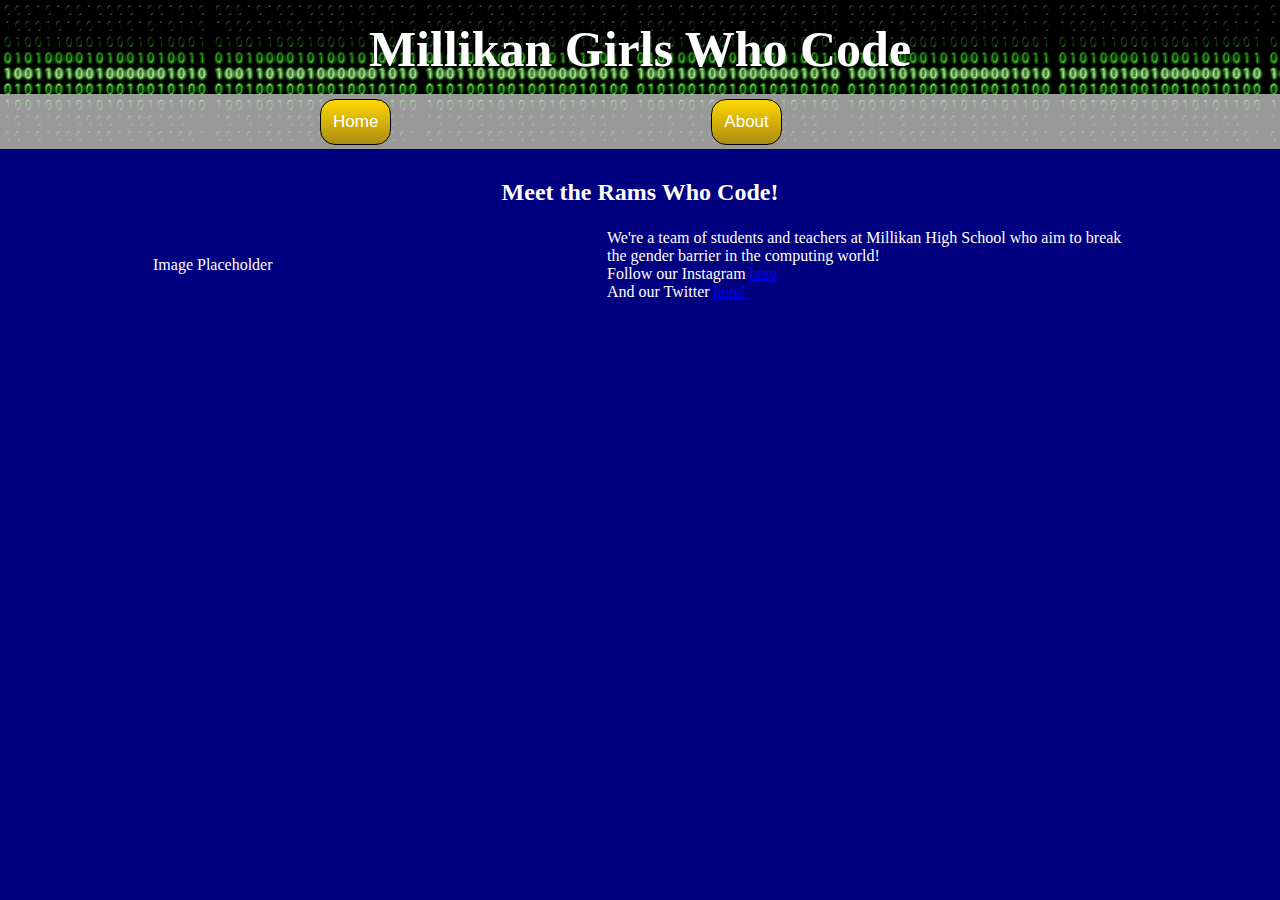
==== index.html @ 06983f9d "Update index.html" ====
<!DOCTYPE html>
<head>
        <title>
            Millikan Girls Who Code
        </title>
        <meta charset="utf-8">
        <link href="app.css" rel="stylesheet"/>
    </head>
    <body>
        <header>
            <h1 class="headh1">Millikan Girls Who Code</h1>
            <ul class="headerul">
                <li class="home"><a href="index.html" class="homeBtn">Home</a></li>
                <li class="about"><a href="about.html" class="aboutBtn">About</a></li>
            </ul>
        </header>
        <div>
            <h2>Meet the Rams Who Code!</h2>
            <table>
                <tr>
                    <td width="450">Image Placeholder</td>
                    <td class="left-align">We're a team of students and teachers at Millikan High School who aim to break the gender barrier in the computing world!
                        <br> Follow our Instagram <a href="https://www.instagram.com/millikangirlswhocode/">here</a>
                            <br>And our Twitter <a href="https://twitter.com/MillikanWho">here!</a>    
                    </td>
                </tr>
            </table>
        </div>
---- app.css ----
body{
    margin: 0 auto;
    background-color: navy;
    color: white;
}
div{
    padding: 0px 150px 30px 150px;
}
h2{
    padding-top: 10px;
    text-align: center;
}
header{
    background-image: url("images/binary.jpg");
    background-size: contain;
    text-align: center;
    padding: 20px 0px 0px 0px;
}
iframe{
    display: block;
    padding: 0px 150px 0px 150px;
}
li{
    float: left;
    color: black;
}
ul{
    padding: 10px;
    list-style: none;
}
.headh1{
    color: white;
    font-size: 50px;
    margin: 0;
}
.headerul{
    background: rgba(255, 255, 255, .6);
    background-size: cover;
    padding: 5px 0px 50px 0px;
}
.home{
    padding: 0px 20px 0px 320px;
}
.about{
    padding: 0px 20px 0px 300px;
}
.left-align{
    text-align: left;
}

/*Buttons*/
/*Home Button*/
.homeBtn {
    background: #FFD700;
    background-image: -webkit-linear-gradient(top, #FFD700, #AB8C13);
    background-image: -moz-linear-gradient(top, #FFD700, #AB8C13);
    background-image: -ms-linear-gradient(top, #FFD700, #AB8C13);
    background-image: -o-linear-gradient(top, #FFD700, #AB8C13);
    background-image: linear-gradient(to bottom, #FFD700, #AB8C13);
    -webkit-border-radius: 15px;
    -moz-border-radius: 15px;
    border-radius: 15px;
    color: #FFFFFF;
    font-family: Arial;
    font-size: 17px;
    font-weight: 100;
    padding: 12px;
    border: solid #000000 1px;
    text-decoration: none;
    display: inline-block;
    cursor: pointer;
}

.homeBtn:hover {
    background: #3F99FF;
    background-image: -webkit-linear-gradient(top, #3F99FF, #275E9C);
    background-image: -moz-linear-gradient(top, #3F99FF, #275E9C);
    background-image: -ms-linear-gradient(top, #3F99FF, #275E9C);
    background-image: -o-linear-gradient(top, #3F99FF, #275E9C);
    background-image: linear-gradient(to bottom, #3F99FF, #275E9C);
    text-decoration: none;
}

/*About*/
.aboutBtn {
    background: #FFD700;
    background-image: -webkit-linear-gradient(top, #FFD700, #AB8C13);
    background-image: -moz-linear-gradient(top, #FFD700, #AB8C13);
    background-image: -ms-linear-gradient(top, #FFD700, #AB8C13);
    background-image: -o-linear-gradient(top, #FFD700, #AB8C13);
    background-image: linear-gradient(to bottom, #FFD700, #AB8C13);
    -webkit-border-radius: 15px;
    -moz-border-radius: 15px;
    border-radius: 15px;
    color: #FFFFFF;
    font-family: Arial;
    font-size: 17px;
    font-weight: 100;
    padding: 12px;
    border: solid #000000 1px;
    text-decoration: none;
    display: inline-block;
    cursor: pointer;
}
}

.aboutBtn:hover {
    background: #3F99FF;
    background-image: -webkit-linear-gradient(top, #3F99FF, #275E9C);
    background-image: -moz-linear-gradient(top, #3F99FF, #275E9C);
    background-image: -ms-linear-gradient(top, #3F99FF, #275E9C);
    background-image: -o-linear-gradient(top, #3F99FF, #275E9C);
    background-image: linear-gradient(to bottom, #3F99FF, #275E9C);
    text-decoration: none;
}
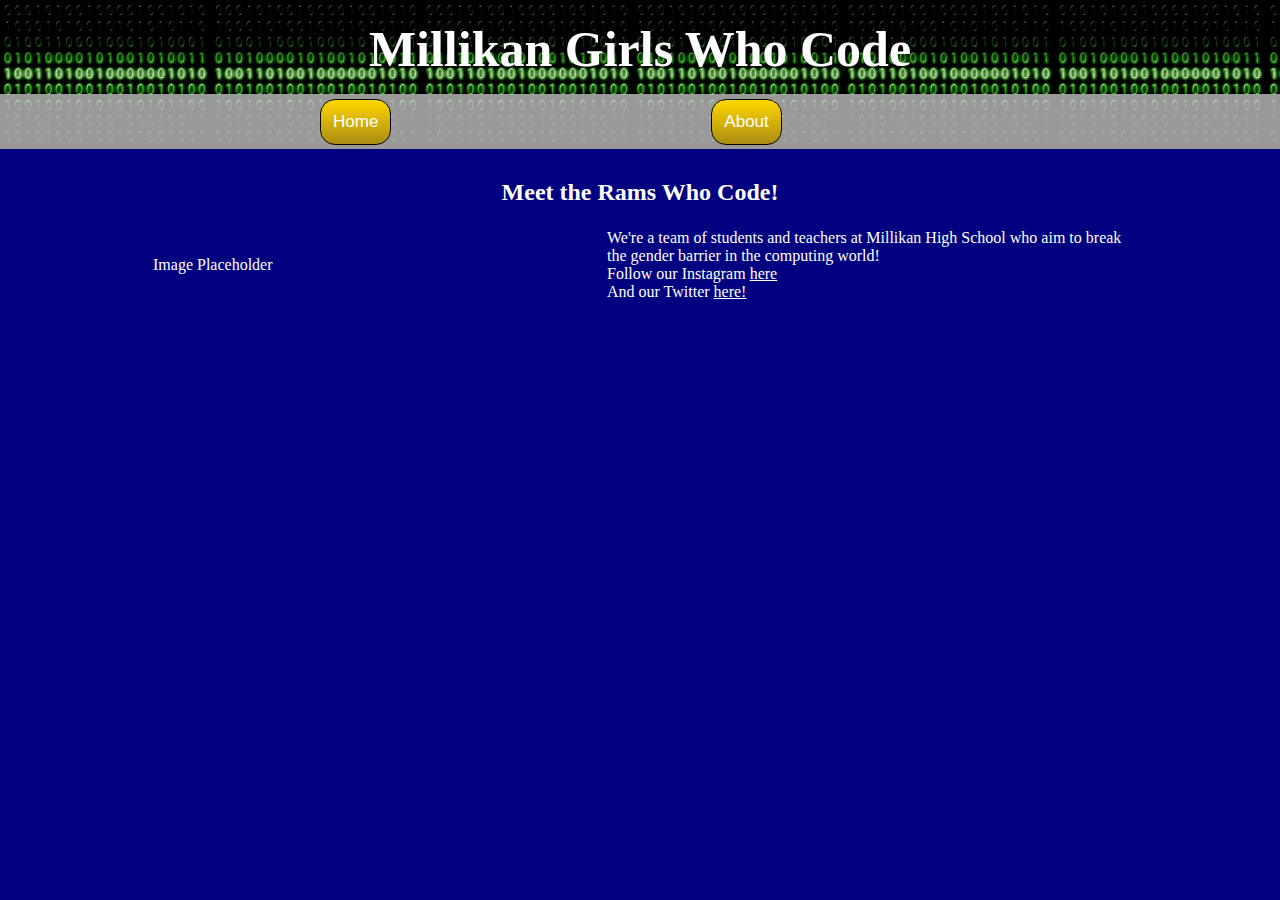
==== commit 8c42e815: "Update index.html" ====
--- a/index.html
+++ b/index.html
@@ -20,8 +20,8 @@
                 <tr>
                     <td width="450">Image Placeholder</td>
                     <td class="left-align">We're a team of students and teachers at Millikan High School who aim to break the gender barrier in the computing world!
-                        <br> Follow our Instagram <a href="https://www.instagram.com/millikangirlswhocode/">here</a>
-                            <br>And our Twitter <a href="https://twitter.com/MillikanWho">here!</a>    
+                        <br> Follow our Instagram <a class="media" href="https://www.instagram.com/millikangirlswhocode/" target="_blank">here</a>
+                            <br>And our Twitter <a class="media" href="https://twitter.com/MillikanWho" target="_blank">here!</a>    
                     </td>
                 </tr>
             </table>
--- a/app.css
+++ b/app.css
@@ -47,6 +47,10 @@
 .left-align{
     text-align: left;
 }
+.media{
+    color: white;
+}
+
 
 /*Buttons*/
 /*Home Button*/
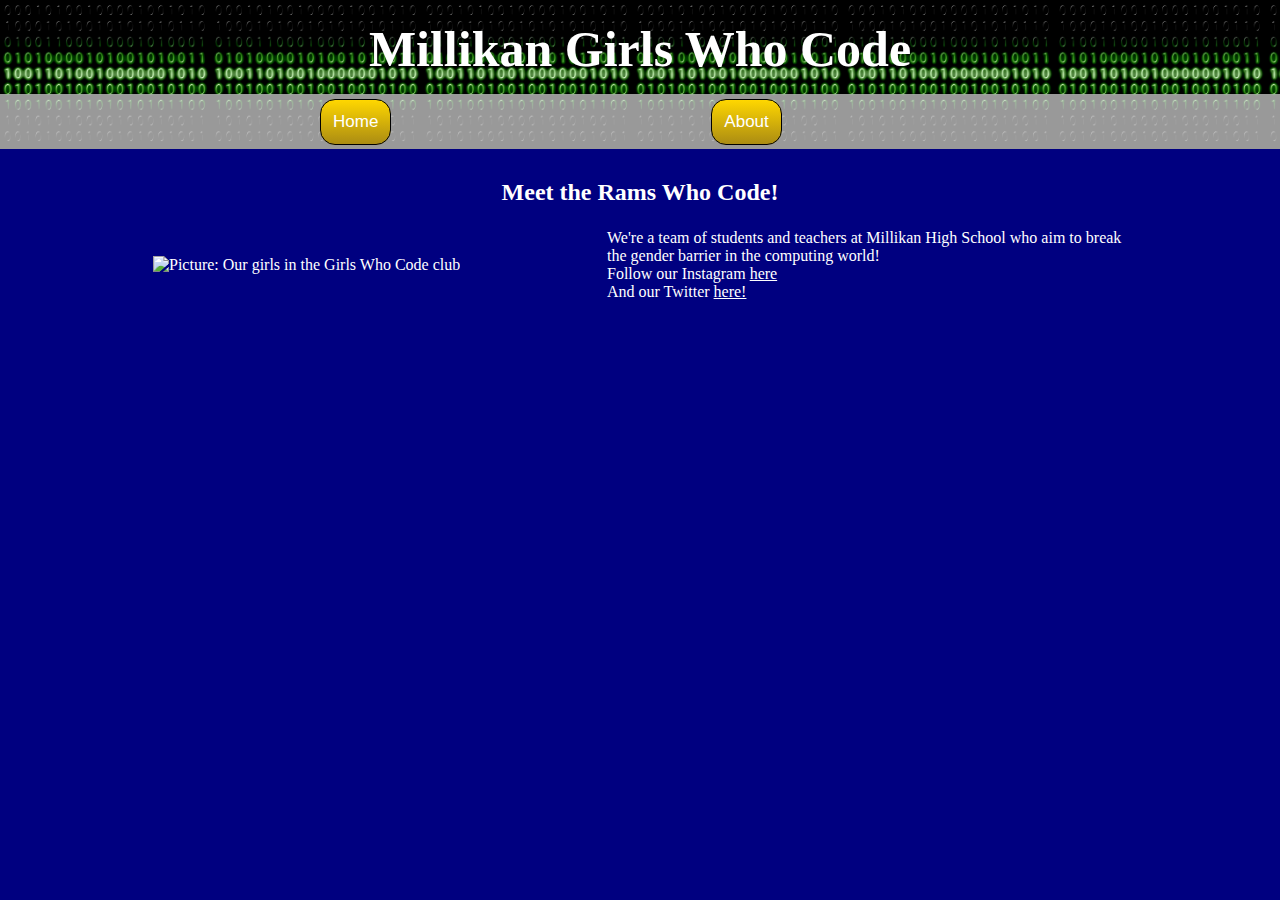
==== commit 1535ae4c: "Update index.html" ====
--- a/index.html
+++ b/index.html
@@ -18,7 +18,7 @@
             <h2>Meet the Rams Who Code!</h2>
             <table>
                 <tr>
-                    <td width="450">Image Placeholder</td>
+                    <td width="450"><img src="https://pbs.twimg.com/media/DyIQi5iVAAA17Ep.jpg" alt="Picture: Our girls in the Girls Who Code club"></td>
                     <td class="left-align">We're a team of students and teachers at Millikan High School who aim to break the gender barrier in the computing world!
                         <br> Follow our Instagram <a class="media" href="https://www.instagram.com/millikangirlswhocode/" target="_blank">here</a>
                             <br>And our Twitter <a class="media" href="https://twitter.com/MillikanWho" target="_blank">here!</a>    
--- a/app.css
+++ b/app.css
@@ -1,3 +1,6 @@
+a{
+    color: white;
+}
 body{
     margin: 0 auto;
     background-color: navy;
@@ -110,8 +113,8 @@
 
 .aboutBtn:hover {
     background: #3F99FF;
-    background-image: -webkit-linear-gradient(top, #3F99FF, #275E9C);
-    background-image: -moz-linear-gradient(top, #3F99FF, #275E9C);
+    background-image: -webkit-linear-gradient(top, #3F99FF, #275E9C);
+    background-image: -moz-linear-gradient(top, #3F99FF, #275E9C);
     background-image: -ms-linear-gradient(top, #3F99FF, #275E9C);
     background-image: -o-linear-gradient(top, #3F99FF, #275E9C);
     background-image: linear-gradient(to bottom, #3F99FF, #275E9C);
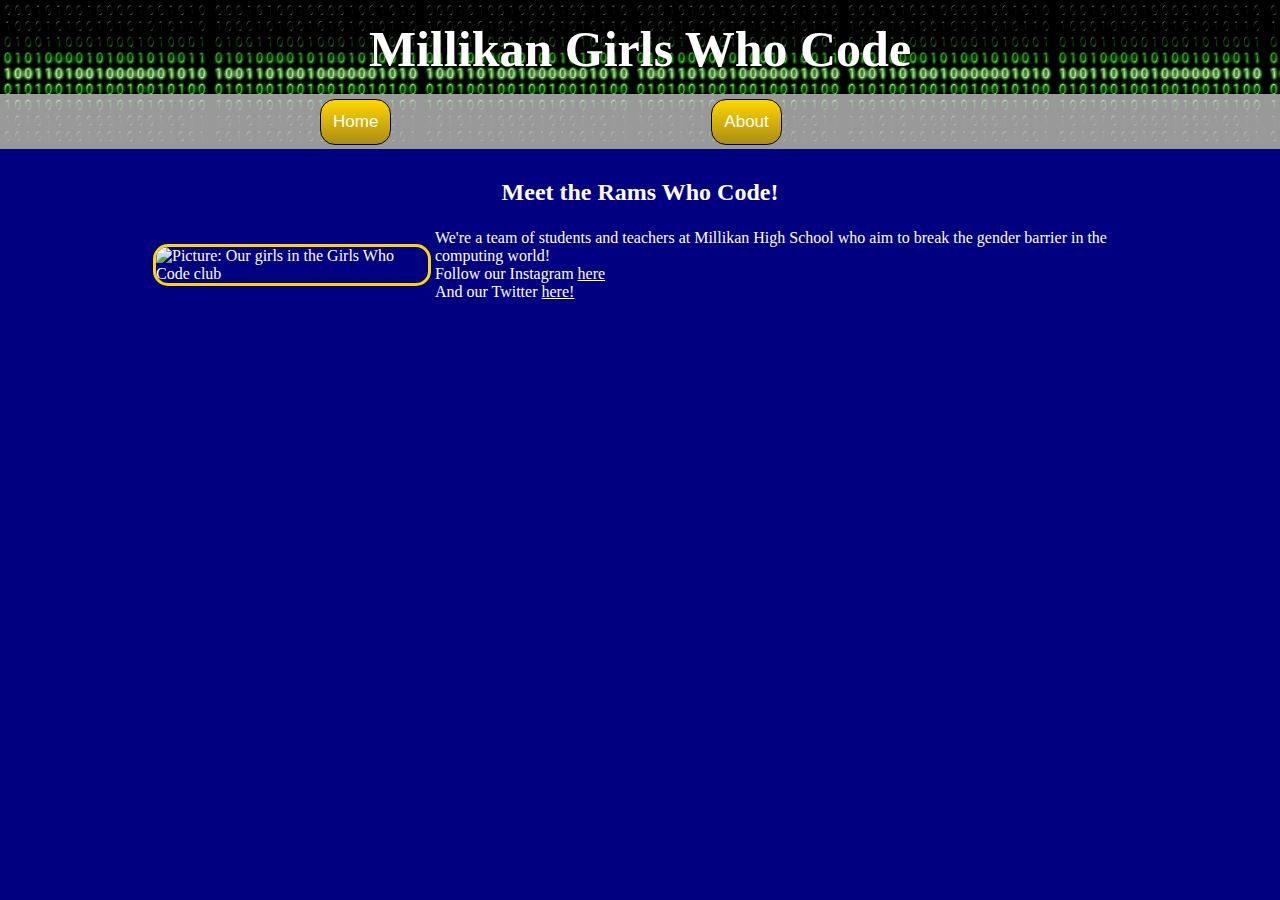
==== commit 4414227a: "Update index.html" ====
--- a/index.html
+++ b/index.html
@@ -18,7 +18,7 @@
             <h2>Meet the Rams Who Code!</h2>
             <table>
                 <tr>
-                    <td width="450"><img src="https://pbs.twimg.com/media/DyIQi5iVAAA17Ep.jpg" alt="Picture: Our girls in the Girls Who Code club"></td>
+                    <td><img src="https://pbs.twimg.com/media/DyIQi5iVAAA17Ep.jpg" width = "300" alt="Picture: Our girls in the Girls Who Code club"></td>
                     <td class="left-align">We're a team of students and teachers at Millikan High School who aim to break the gender barrier in the computing world!
                         <br> Follow our Instagram <a class="media" href="https://www.instagram.com/millikangirlswhocode/" target="_blank">here</a>
                             <br>And our Twitter <a class="media" href="https://twitter.com/MillikanWho" target="_blank">here!</a>    
--- a/app.css
+++ b/app.css
@@ -22,6 +22,12 @@
 iframe{
     display: block;
     padding: 0px 150px 0px 150px;
+}
+img{
+    border-radius: 15px;
+    border-color: #FFD700;
+    border-style: solid;
+    border-width: 3px;
 }
 li{
     float: left;
@@ -53,7 +59,6 @@
 .media{
     color: white;
 }
-
 
 /*Buttons*/
 /*Home Button*/
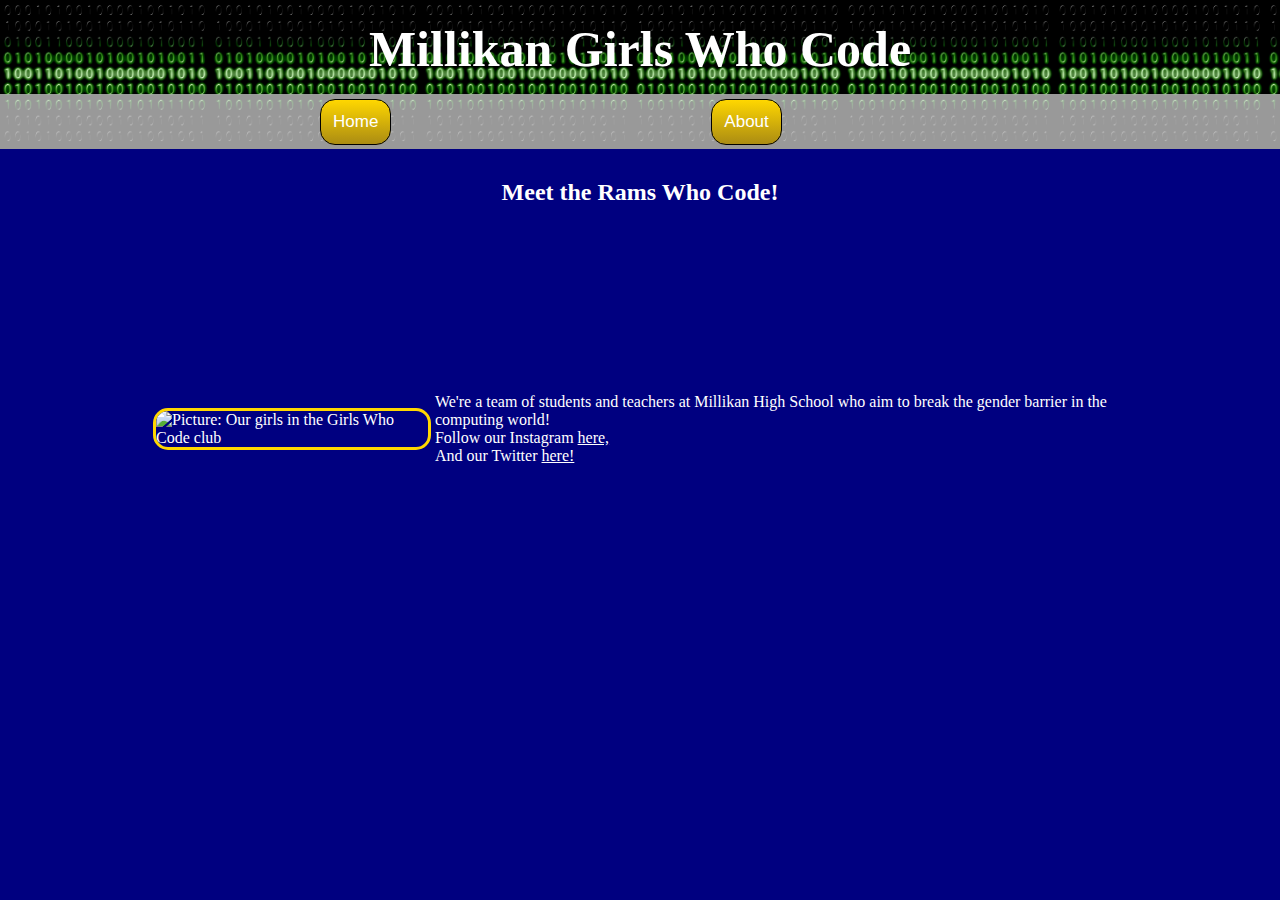
==== commit 0f123f6b: "Update index.html" ====
--- a/index.html
+++ b/index.html
@@ -20,7 +20,7 @@
                 <tr>
                     <td><img src="https://pbs.twimg.com/media/DyIQi5iVAAA17Ep.jpg" width = "300" alt="Picture: Our girls in the Girls Who Code club"></td>
                     <td class="left-align">We're a team of students and teachers at Millikan High School who aim to break the gender barrier in the computing world!
-                        <br> Follow our Instagram <a class="media" href="https://www.instagram.com/millikangirlswhocode/" target="_blank">here</a>
+                        <br> Follow our Instagram <a class="media" href="https://www.instagram.com/millikangirlswhocode/" target="_blank">here,</a>
                             <br>And our Twitter <a class="media" href="https://twitter.com/MillikanWho" target="_blank">here!</a>    
                     </td>
                 </tr>
--- a/app.css
+++ b/app.css
@@ -55,6 +55,8 @@
 }
 .left-align{
     text-align: left;
+    text-align: top;
+    height: 400px;
 }
 .media{
     color: white;
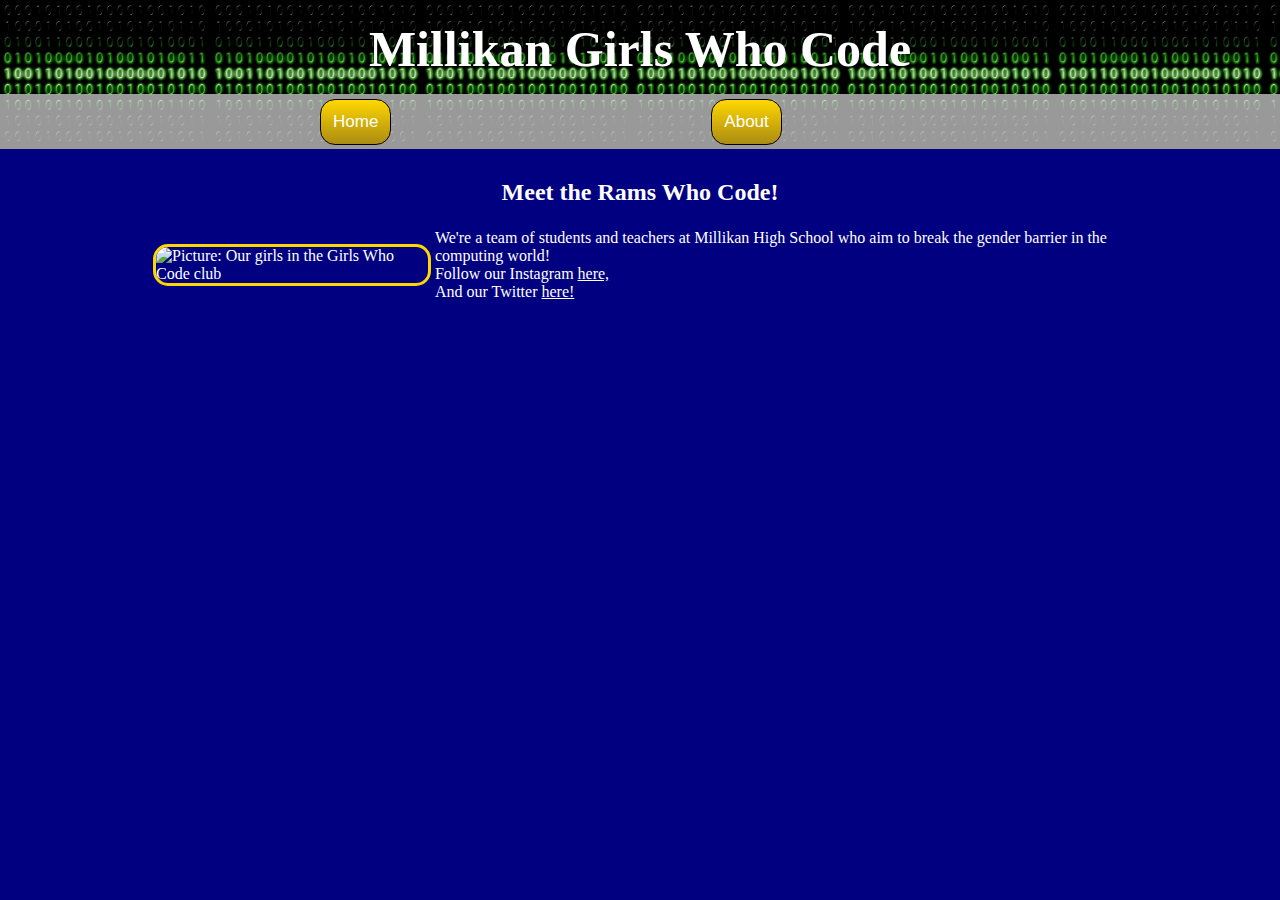
==== commit 996de4bc: "Update index.html" ====
--- a/index.html
+++ b/index.html
@@ -18,7 +18,7 @@
             <h2>Meet the Rams Who Code!</h2>
             <table>
                 <tr>
-                    <td><img src="https://pbs.twimg.com/media/DyIQi5iVAAA17Ep.jpg" width = "300" alt="Picture: Our girls in the Girls Who Code club"></td>
+                    <td><img src="https://pbs.twimg.com/media/DyIQi5iVAAA17Ep.jpg" width="300" alt="Picture: Our girls in the Girls Who Code club"></td>
                     <td class="left-align">We're a team of students and teachers at Millikan High School who aim to break the gender barrier in the computing world!
                         <br> Follow our Instagram <a class="media" href="https://www.instagram.com/millikangirlswhocode/" target="_blank">here,</a>
                             <br>And our Twitter <a class="media" href="https://twitter.com/MillikanWho" target="_blank">here!</a>    
--- a/app.css
+++ b/app.css
@@ -55,8 +55,6 @@
 }
 .left-align{
     text-align: left;
-    text-align: top;
-    height: 400px;
 }
 .media{
     color: white;
